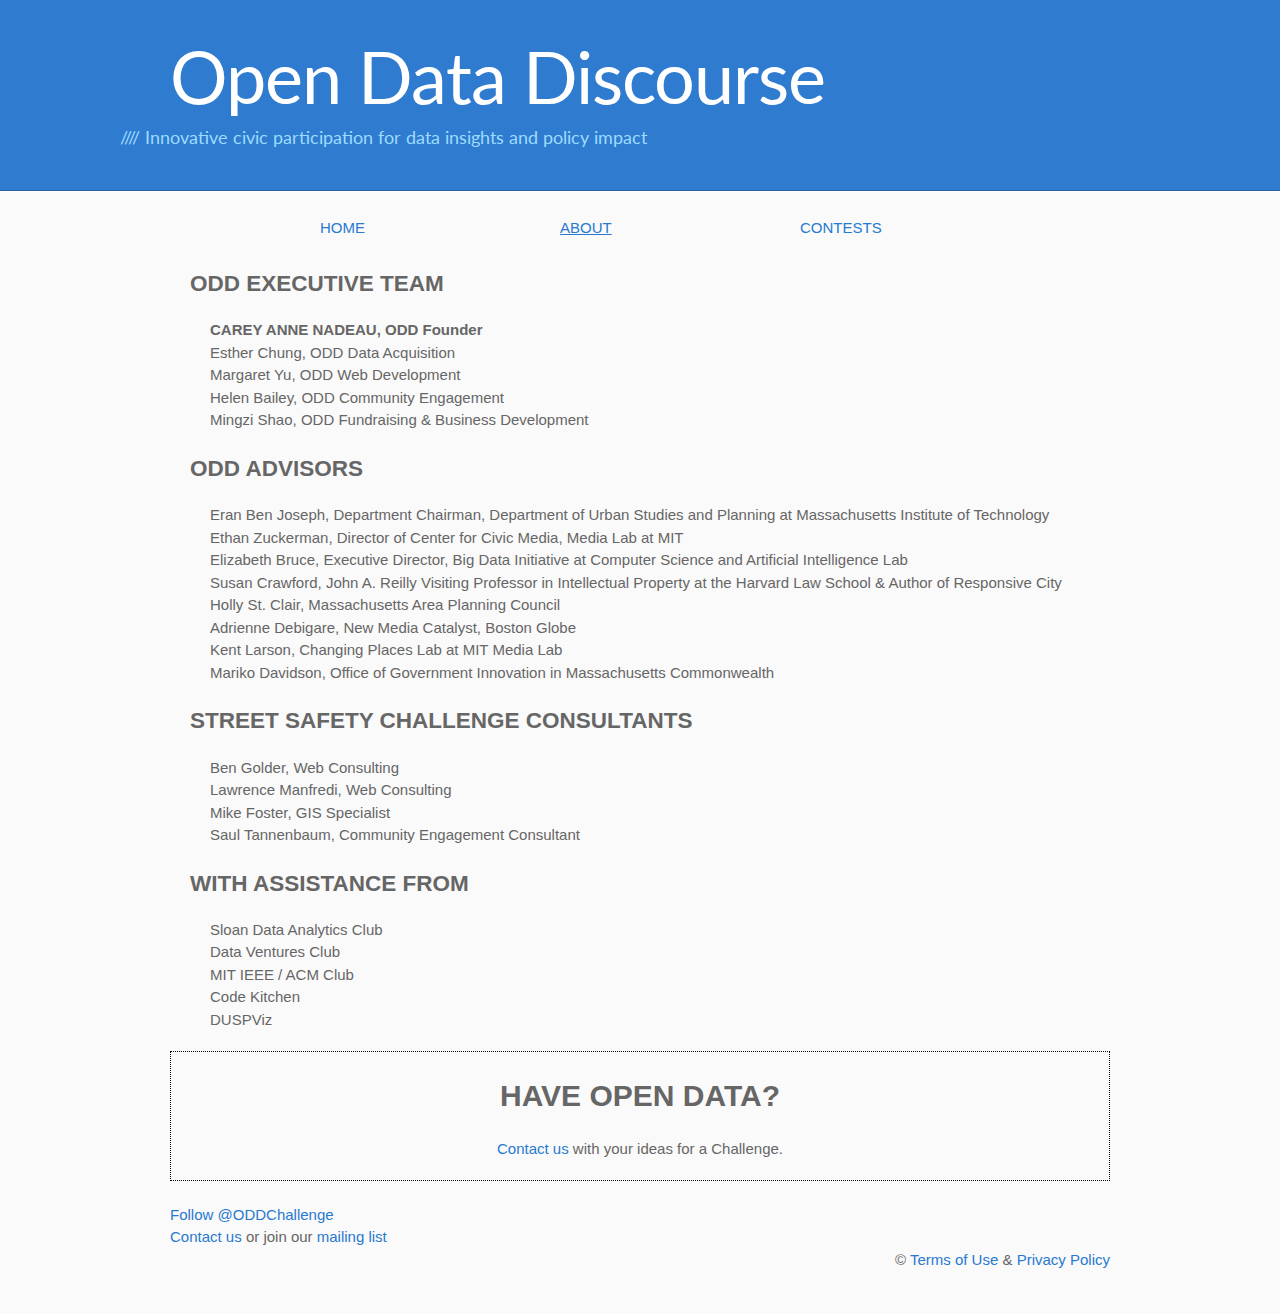
==== about/index.html @ 0bcbcd6c "Initial commit" ====
<!DOCTYPE html>
<html>
<head>
  <meta charset='utf-8'>
  <meta http-equiv="X-UA-Compatible" content="chrome=1">
  <meta name="viewport" content="width=device-width, initial-scale=1, maximum-scale=1">
  <link href='http://fonts.googleapis.com/css?family=Lato&subset=latin,latin-ext' rel='stylesheet' type='text/css'>
  <link rel="stylesheet" type="text/css" href="../stylesheets/stylesheet.css" media="screen">
  <link rel="stylesheet" type="text/css" href="../stylesheets/pygment_trac.css" media="screen">
  <link rel="stylesheet" type="text/css" href="../stylesheets/print.css" media="print">

  <title>About</title>
</head>

<body>
  <header>
    <div class="inner">
      <h1>Open Data Discourse</h1>
      <h4>Innovative civic participation for data insights and policy impact</h4>
    </div>
  </header>

  <div id="content-wrapper">
    <ul class="menu">
      <li><a class="list" href="/">HOME</a></li>
      <li><a class="list" href="/about"><u>ABOUT</u></a></li>
      <li><a class="list" href="/contests">CONTESTS</a></li>
    </ul>

    <div class="inner clearfix">
      <div id="content">
        <ul id="odd-teams">
          <li><h2>ODD EXECUTIVE TEAM</h2></li>
          <ul class="odd-people">
            <li><strong>CAREY ANNE NADEAU, ODD Founder</strong></li>
            <li>Esther Chung, ODD Data Acquisition</li>
            <li>Margaret Yu, ODD Web Development</li>
            <li>Helen Bailey, ODD Community Engagement</li>
            <li>Mingzi Shao, ODD Fundraising &amp; Business Development </li>
          </ul>
          <li><h2>ODD ADVISORS</h2></li>
          <ul class="odd-people">
            <li>Eran Ben Joseph, Department Chairman, Department of Urban Studies and Planning at Massachusetts Institute of Technology</li>
            <li>Ethan Zuckerman, Director of Center for Civic Media, Media Lab at MIT</li>
            <li>Elizabeth Bruce, Executive Director, Big Data Initiative at Computer Science and Artificial Intelligence Lab</li>
            <li>Susan Crawford, John A. Reilly Visiting Professor in Intellectual Property at the Harvard Law School &amp; Author of Responsive City</li>
            <li>Holly St. Clair, Massachusetts Area Planning Council</li>
            <li>Adrienne Debigare, New Media Catalyst, Boston Globe</li>
            <li>Kent Larson, Changing Places Lab at MIT Media Lab</li>
            <li>Mariko Davidson, Office of Government Innovation in Massachusetts Commonwealth</li>
          </ul>
          <li><h2>STREET SAFETY CHALLENGE CONSULTANTS</h2></li>
          <ul class="odd-people">
            <li>Ben Golder, Web Consulting</li>
            <li>Lawrence Manfredi, Web Consulting</li>
            <li>Mike Foster, GIS Specialist</li>
            <li>Saul Tannenbaum, Community Engagement Consultant</li>
          </ul>
          <li><h2>WITH ASSISTANCE FROM</h2></li>
          <ul class="odd-people">
            <li>Sloan Data Analytics Club</li>
            <li>Data Ventures Club</li>
            <li>MIT IEEE / ACM Club</li>
            <li>Code Kitchen</li>
            <li>DUSPViz</li>
          </ul>   
        </ul>  
      </div>

      <div id="open-data-challenge-request">
        <h1>HAVE OPEN DATA?</h1>
        <p><a href="mailto:ODDChallenge@gmail.com">Contact us</a> with your ideas for a Challenge.</p>
      </div>
      <br>
      <div id="copyright">
        <p>
          <br><br>
          &copy; <a href="https://www.dropbox.com/s/ajmm083v8e3bpy7/Terms%20of%20Use%20for%20Web.docx?dl=0" target="_blank">Terms of Use</a> &amp; <a href="https://www.dropbox.com/s/d467pieohel6bo8/Privacy%20Policy%20for%20Web.docx?dl=0" target="_blank">Privacy Policy</a>
          <br>
        </p>
        <div class="contact">
          <a href="https://twitter.com/ODDChallenge" class="twitter-follow-button" data-show-count="false" data-size="large">Follow @ODDChallenge</a>
          <script>
            !function(d,s,id){var js,fjs=d.getElementsByTagName(s)[0],p=/^http:/.test(d.location)?'http':'https';if(!d.getElementById(id)){js=d.createElement(s);js.id=id;js.src=p+'://platform.twitter.com/widgets.js';fjs.parentNode.insertBefore(js,fjs);}}(document, 'script', 'twitter-wjs');
          </script>
          <br>
          <div class="contact">
            <a href="mailto:ODDChallenge@gmail.com">Contact us</a> or join our <a href="https://docs.google.com/forms/d/1V1Uqjd8NAAKHpYsZO65zw0LnUMFNnmmj7tSI1aFvgcM/viewform" target="_blank">mailing list</a>
          </div>
        </div>
      </div>
    </div>
  </div>
</body>
</html>
---- stylesheets/stylesheet.css ----
/* A bit of custom CSS. I did not create a new stylesheet as it would have to be included in multiple index.html files, and I am not so keen on writing non-DRY code */

.howitworks li {
  list-style-type: none
}

#odd-teams {
  list-style-type: none
}

.odd-people {
  list-style-type: none
}

.contest-summary {
  border: 1px solid black;
  padding-left: 10px;
  margin-bottom: 20px;
}

#open-data-challenge-request {
  border: 1px dotted black;
  text-align: center;
}

.challenge-description {
  float: left;
}

.fear-of-data {
  float: right;
  font-size: 12px;
  padding-right: 10px;
}

ul.menu {
  margin-left: 300px;
}

.for-prize {
  font-size: 12px;
  margin-top: 12px;
  margin-bottom: -15px;
}

/* Lots of code to make two pretty buttons */
.submit-button {
  -moz-box-shadow:inset 0px 1px 0px 0px #cf866c;
  -webkit-box-shadow:inset 0px 1px 0px 0px #cf866c;
  box-shadow:inset 0px 1px 0px 0px #cf866c;
  background:-webkit-gradient(linear, left top, left bottom, color-stop(0.05, #d0451b), color-stop(1, #bc3315));
  background:-moz-linear-gradient(top, #d0451b 5%, #bc3315 100%);
  background:-webkit-linear-gradient(top, #d0451b 5%, #bc3315 100%);
  background:-o-linear-gradient(top, #d0451b 5%, #bc3315 100%);
  background:-ms-linear-gradient(top, #d0451b 5%, #bc3315 100%);
  background:linear-gradient(to bottom, #d0451b 5%, #bc3315 100%);
  filter:progid:DXImageTransform.Microsoft.gradient(startColorstr='#d0451b', endColorstr='#bc3315',GradientType=0);
  background-color:#d0451b;
  -moz-border-radius:3px;
  -webkit-border-radius:3px;
  border-radius:3px;
  border:1px solid #942911;
  display:inline-block;
  cursor:pointer;
  color:#ffffff;
  font-family:arial;
  font-size:13px;
  padding:6px 24px;
  text-decoration:none;
  text-shadow:0px 1px 0px #854629;
}
.submit-button:hover {
  background:-webkit-gradient(linear, left top, left bottom, color-stop(0.05, #bc3315), color-stop(1, #d0451b));
  background:-moz-linear-gradient(top, #bc3315 5%, #d0451b 100%);
  background:-webkit-linear-gradient(top, #bc3315 5%, #d0451b 100%);
  background:-o-linear-gradient(top, #bc3315 5%, #d0451b 100%);
  background:-ms-linear-gradient(top, #bc3315 5%, #d0451b 100%);
  background:linear-gradient(to bottom, #bc3315 5%, #d0451b 100%);
  filter:progid:DXImageTransform.Microsoft.gradient(startColorstr='#bc3315', endColorstr='#d0451b',GradientType=0);
  background-color:#bc3315;
}
.submit-button:active {
  position:relative;
  top:1px;
}
.submit-button a {
  color:#fff;
}
.submit-button:hover a {
  color: #000;
}

.get-data-button {
  -moz-box-shadow:inset 0px 1px 0px 0px #3dc21b;
  -webkit-box-shadow:inset 0px 1px 0px 0px #3dc21b;
  box-shadow:inset 0px 1px 0px 0px #3dc21b;
  background:-webkit-gradient(linear, left top, left bottom, color-stop(0.05, #44c767), color-stop(1, #5cbf2a));
  background:-moz-linear-gradient(top, #44c767 5%, #5cbf2a 100%);
  background:-webkit-linear-gradient(top, #44c767 5%, #5cbf2a 100%);
  background:-o-linear-gradient(top, #44c767 5%, #5cbf2a 100%);
  background:-ms-linear-gradient(top, #44c767 5%, #5cbf2a 100%);
  background:linear-gradient(to bottom, #44c767 5%, #5cbf2a 100%);
  filter:progid:DXImageTransform.Microsoft.gradient(startColorstr='#44c767', endColorstr='#5cbf2a',GradientType=0);
  background-color:#44c767;
  -moz-border-radius:3px;
  -webkit-border-radius:3px;
  border-radius:3px;
  border:1px solid #18ab29;
  display:inline-block;
  cursor:pointer;
  color:#ffffff;
  font-family:arial;
  font-size:13px;
  padding:6px 24px;
  text-decoration:none;
  text-shadow:0px 1px 0px #2f6627;
}
.get-data-button:hover {
  background:-webkit-gradient(linear, left top, left bottom, color-stop(0.05, #5cbf2a), color-stop(1, #44c767));
  background:-moz-linear-gradient(top, #5cbf2a 5%, #44c767 100%);
  background:-webkit-linear-gradient(top, #5cbf2a 5%, #44c767 100%);
  background:-o-linear-gradient(top, #5cbf2a 5%, #44c767 100%);
  background:-ms-linear-gradient(top, #5cbf2a 5%, #44c767 100%);
  background:linear-gradient(to bottom, #5cbf2a 5%, #44c767 100%);
  filter:progid:DXImageTransform.Microsoft.gradient(startColorstr='#5cbf2a', endColorstr='#44c767',GradientType=0);
  background-color:#5cbf2a;
}
.get-data-button:active {
  position:relative;
  top:1px;
}
.get-data-button a {
  color:#fff;
}
.get-data-button:hover a {
  color: #000;
}

#copyright .contact {
  float: left;
  display: inline-block;
  position: relative;
}
#copyright p {
  float: right;
  display: inline-block;
  position: relative;
}

/*! normalize.css v3.0.2 | MIT License | git.io/normalize */

/**
 * 1. Set default font family to sans-serif.
 * 2. Prevent iOS text size adjust after orientation change, without disabling
 *    user zoom.
 */

html {
  font-family: sans-serif; /* 1 */
  -ms-text-size-adjust: 100%; /* 2 */
  -webkit-text-size-adjust: 100%; /* 2 */
}

/**
 * Remove default margin.
 */

body {
  margin: 0;
}

/* HTML5 display definitions
   ========================================================================== */

/**
 * Correct `block` display not defined for any HTML5 element in IE 8/9.
 * Correct `block` display not defined for `details` or `summary` in IE 10/11
 * and Firefox.
 * Correct `block` display not defined for `main` in IE 11.
 */

article,
aside,
details,
figcaption,
figure,
footer,
header,
hgroup,
main,
menu,
nav,
section,
summary {
  display: block;
}

/**
 * 1. Correct `inline-block` display not defined in IE 8/9.
 * 2. Normalize vertical alignment of `progress` in Chrome, Firefox, and Opera.
 */

audio,
canvas,
progress,
video {
  display: inline-block; /* 1 */
  vertical-align: baseline; /* 2 */
}

/**
 * Prevent modern browsers from displaying `audio` without controls.
 * Remove excess height in iOS 5 devices.
 */

audio:not([controls]) {
  display: none;
  height: 0;
}

/**
 * Address `[hidden]` styling not present in IE 8/9/10.
 * Hide the `template` element in IE 8/9/11, Safari, and Firefox < 22.
 */

[hidden],
template {
  display: none;
}

/* Links
   ========================================================================== */

/**
 * Remove the gray background color from active links in IE 10.
 */

a {
  background-color: transparent;
}

/**
 * Improve readability when focused and also mouse hovered in all browsers.
 */

a:active,
a:hover {
  outline: 0;
}

/* Text-level semantics
   ========================================================================== */

/**
 * Address styling not present in IE 8/9/10/11, Safari, and Chrome.
 */

abbr[title] {
  border-bottom: 1px dotted;
}

/**
 * Address style set to `bolder` in Firefox 4+, Safari, and Chrome.
 */

b,
strong {
  font-weight: bold;
}

/**
 * Address styling not present in Safari and Chrome.
 */

dfn {
  font-style: italic;
}

/**
 * Address variable `h1` font-size and margin within `section` and `article`
 * contexts in Firefox 4+, Safari, and Chrome.
 */

h1 {
  font-size: 2em;
  margin: 0.67em 0;
}

/**
 * Address styling not present in IE 8/9.
 */

mark {
  background: #ff0;
  color: #000;
}

/**
 * Address inconsistent and variable font size in all browsers.
 */

small {
  font-size: 80%;
}

/**
 * Prevent `sub` and `sup` affecting `line-height` in all browsers.
 */

sub,
sup {
  font-size: 75%;
  line-height: 0;
  position: relative;
  vertical-align: baseline;
}

sup {
  top: -0.5em;
}

sub {
  bottom: -0.25em;
}

/* Embedded content
   ========================================================================== */

/**
 * Remove border when inside `a` element in IE 8/9/10.
 */

img {
  border: 0;
}

/**
 * Correct overflow not hidden in IE 9/10/11.
 */

svg:not(:root) {
  overflow: hidden;
}

/* Grouping content
   ========================================================================== */

/**
 * Address margin not present in IE 8/9 and Safari.
 */

figure {
  margin: 1em 40px;
}

/**
 * Address differences between Firefox and other browsers.
 */

hr {
  -moz-box-sizing: content-box;
  box-sizing: content-box;
  height: 0;
}

/**
 * Contain overflow in all browsers.
 */

pre {
  overflow: auto;
}

/**
 * Address odd `em`-unit font size rendering in all browsers.
 */

code,
kbd,
pre,
samp {
  font-family: monospace, monospace;
  font-size: 1em;
}

/* Forms
   ========================================================================== */

/**
 * Known limitation: by default, Chrome and Safari on OS X allow very limited
 * styling of `select`, unless a `border` property is set.
 */

/**
 * 1. Correct color not being inherited.
 *    Known issue: affects color of disabled elements.
 * 2. Correct font properties not being inherited.
 * 3. Address margins set differently in Firefox 4+, Safari, and Chrome.
 */

button,
input,
optgroup,
select,
textarea {
  color: inherit; /* 1 */
  font: inherit; /* 2 */
  margin: 0; /* 3 */
}

/**
 * Address `overflow` set to `hidden` in IE 8/9/10/11.
 */

button {
  overflow: visible;
}

/**
 * Address inconsistent `text-transform` inheritance for `button` and `select`.
 * All other form control elements do not inherit `text-transform` values.
 * Correct `button` style inheritance in Firefox, IE 8/9/10/11, and Opera.
 * Correct `select` style inheritance in Firefox.
 */

button,
select {
  text-transform: none;
}

/**
 * 1. Avoid the WebKit bug in Android 4.0.* where (2) destroys native `audio`
 *    and `video` controls.
 * 2. Correct inability to style clickable `input` types in iOS.
 * 3. Improve usability and consistency of cursor style between image-type
 *    `input` and others.
 */

button,
html input[type="button"], /* 1 */
input[type="reset"],
input[type="submit"] {
  -webkit-appearance: button; /* 2 */
  cursor: pointer; /* 3 */
}

/**
 * Re-set default cursor for disabled elements.
 */

button[disabled],
html input[disabled] {
  cursor: default;
}

/**
 * Remove inner padding and border in Firefox 4+.
 */

button::-moz-focus-inner,
input::-moz-focus-inner {
  border: 0;
  padding: 0;
}

/**
 * Address Firefox 4+ setting `line-height` on `input` using `!important` in
 * the UA stylesheet.
 */

input {
  line-height: normal;
}

/**
 * It's recommended that you don't attempt to style these elements.
 * Firefox's implementation doesn't respect box-sizing, padding, or width.
 *
 * 1. Address box sizing set to `content-box` in IE 8/9/10.
 * 2. Remove excess padding in IE 8/9/10.
 */

input[type="checkbox"],
input[type="radio"] {
  box-sizing: border-box; /* 1 */
  padding: 0; /* 2 */
}

/**
 * Fix the cursor style for Chrome's increment/decrement buttons. For certain
 * `font-size` values of the `input`, it causes the cursor style of the
 * decrement button to change from `default` to `text`.
 */

input[type="number"]::-webkit-inner-spin-button,
input[type="number"]::-webkit-outer-spin-button {
  height: auto;
}

/**
 * 1. Address `appearance` set to `searchfield` in Safari and Chrome.
 * 2. Address `box-sizing` set to `border-box` in Safari and Chrome
 *    (include `-moz` to future-proof).
 */

input[type="search"] {
  -webkit-appearance: textfield; /* 1 */
  -moz-box-sizing: content-box;
  -webkit-box-sizing: content-box; /* 2 */
  box-sizing: content-box;
}

/**
 * Remove inner padding and search cancel button in Safari and Chrome on OS X.
 * Safari (but not Chrome) clips the cancel button when the search input has
 * padding (and `textfield` appearance).
 */

input[type="search"]::-webkit-search-cancel-button,
input[type="search"]::-webkit-search-decoration {
  -webkit-appearance: none;
}

/**
 * Define consistent border, margin, and padding.
 */

fieldset {
  border: 1px solid #c0c0c0;
  margin: 0 2px;
  padding: 0.35em 0.625em 0.75em;
}

/**
 * 1. Correct `color` not being inherited in IE 8/9/10/11.
 * 2. Remove padding so people aren't caught out if they zero out fieldsets.
 */

legend {
  border: 0; /* 1 */
  padding: 0; /* 2 */
}

/**
 * Remove default vertical scrollbar in IE 8/9/10/11.
 */

textarea {
  overflow: auto;
}

/**
 * Don't inherit the `font-weight` (applied by a rule above).
 * NOTE: the default cannot safely be changed in Chrome and Safari on OS X.
 */

optgroup {
  font-weight: bold;
}

/* Tables
   ========================================================================== */

/**
 * Remove most spacing between table cells.
 */

table {
  border-collapse: collapse;
  border-spacing: 0;
}

td,
th {
  padding: 0;
}

/* LAYOUT STYLES */
body {
  font-size: 15px;
  line-height: 1.5;
  background: #fafafa url(../images/body-bg.jpg) 0 0 repeat;
  font-family: 'Merriweather Sans', sans-serif;
  font-weight: 400;
  color: #666;
}

p {
  margin-top: 0;
}

a {
  color: #2879d0;
}
a:hover {
  color: #2268b2;
}

header {
  padding-top: 40px;
  padding-bottom: 40px;
  font-family: 'Lato', sans-serif;
  background: #2e7bcf url(../images/header-bg.jpg) 0 0 repeat-x;
  border-bottom: solid 1px #275da1;
}

header h1 {
  letter-spacing: -1px;
  font-size: 72px;
  font-weight: normal;
  color: #fff;
  line-height: 1;
  margin-top: 0;
  margin-bottom: 0.2em;
  width: 800px;
}

header h4 {
  font-size: 18px;
  color: #9ddcff;
  font-weight: normal;
  line-height: 1.3;
  width: 800px;
  letter-spacing: 0;
  margin-top: 0;
  margin-bottom: 0;
}

.inner {
  position: relative;
  width: 940px;
  margin: 0 auto;
}

#content-wrapper {
  border-top: solid 1px #fff;
  padding-top: 10px;
}

#main-content {
  width: 690px;
  float: left;
}

#main-content img {
  max-width: 100%;
}

a.button {
  width: 134px;
  height: 58px;
  line-height: 1.2;
  font-size: 23px;
  color: #fff;
  padding-left: 68px;
  padding-top: 22px;
  font-family: 'Architects Daughter', 'Helvetica Neue', Helvetica, Arial, serif;
}
a.button small {
  display: block;
  font-size: 11px;
}

code, pre {
  font-family: Monaco, "Bitstream Vera Sans Mono", "Lucida Console", Terminal, monospace;
  color: #222;
  margin-bottom: 30px;
  font-size: 13px;
}

code {
  background-color: #f2f8fc;
  border: solid 1px #dbe7f3;
  padding: 0 3px;
}

pre {
  padding: 20px;
  background: #fff;
  text-shadow: none;
  overflow: auto;
  border: solid 1px #f2f2f2;
}
pre code {
  color: #2879d0;
  background-color: #fff;
  border: none;
  padding: 0;
}

ul, ol, dl {
  margin-bottom: 20px;
}


/* COMMON STYLES */

hr {
  height: 0;
  margin-top: 1em;
  margin-bottom: 1em;
  border: 0;
  border-top: solid 1px #ddd;
}

table {
  width: 100%;
  border: 1px solid #ebebeb;
}

th {
  font-weight: 500;
}

td {
  border: 1px solid #ebebeb;
  text-align: center;
  font-weight: 300;
}

form {
  background: #f2f2f2;
  padding: 20px;

}


/* GENERAL ELEMENT TYPE STYLES */

#main-content h1 {
  font-family: 'Architects Daughter', 'Helvetica Neue', Helvetica, Arial, serif;
  font-size: 2.8em;
  font-weight: normal;
  letter-spacing: -1px;
  margin-top: 0;
  margin-bottom: 0;
  color: #474747;
  text-indent: 6px;
}

#main-content h1:before {
  content: "/";
  color: #9ddcff;
  padding-right: 0.3em;
  margin-left: -0.9em;
}

#main-content h2 {
  font-family: 'Architects Daughter', 'Helvetica Neue', Helvetica, Arial, serif;
  font-size: 22px;
  font-weight: bold;
  margin-bottom: 8px;
  color: #474747;
  text-indent: 4px;
}
#main-content h2:before {
  content: "//";
  color: #9ddcff;
  padding-right: 0.3em;
  margin-left: -1.5em;
}

#main-content h3 {
  font-family: 'Architects Daughter', 'Helvetica Neue', Helvetica, Arial, serif;
  font-size: 18px;
  font-weight: bold;
  margin-top: 24px;
  margin-bottom: 8px;
  color: #474747;
  text-indent: 3px;
}

#main-content h3:before {
  content: "///";
  color: #9ddcff;
  padding-right: 0.3em;
  margin-left: -2em;
}

#main-content h4 {
  font-family: 'Architects Daughter', 'Helvetica Neue', Helvetica, Arial, serif;
  font-size: 15px;
  font-weight: bold;
  margin-bottom: 8px;
  color: #474747;
  text-indent: 3px;
}

h4:before {
  content: "////";
  color: #9ddcff;
  padding-right: 0.3em;
  margin-left: -2.8em;
}

#main-content h5 {
  font-family: 'Architects Daughter', 'Helvetica Neue', Helvetica, Arial, serif;
  font-size: 14px;
  margin-bottom: 8px;
  color: #474747;
  text-indent: 3px;
}
h5:before {
  content: "/////";
  color: #9ddcff;
  padding-right: 0.3em;
  margin-left: -3.2em;
}

#main-content h6 {
  font-family: 'Architects Daughter', 'Helvetica Neue', Helvetica, Arial, serif;
  font-size: .8em;
  margin-bottom: 8px;
  color: #474747;
  text-indent: 3px;
}
h6:before {
  content: "//////";
  color: #9ddcff;
  padding-right: 0.3em;
  margin-left: -3.7em;
}

ul.menu {
  list-style-type: none;
  padding-bottom: 30px;
}

ul.menu li {
  float: left;
}

a.list {
  display: block;
  width: 240px;
}

p {
  margin-bottom: 20px;
}

a {
  text-decoration: none;
}

p a {
  font-weight: 400;
}

blockquote {
  font-size: 1.6em;
  border-left: 10px solid #e9e9e9;
  margin-bottom: 20px;
  padding: 0 0 0 30px;
}

ul {
  list-style: disc inside;
  padding-left: 20px;
}

ol {
  list-style: decimal inside;
  padding-left: 3px;
}

dl dd {
  font-style: italic;
  font-weight: 100;
}

footer {
  background: transparent url('../images/hr.png') 0 0 no-repeat;
  margin-top: 40px;
  padding-top: 20px;
  padding-bottom: 30px;
  font-size: 13px;
  color: #aaa;
}

footer a {
  color: #666;
}
footer a:hover {
  color: #444;
}

/* MISC */
.clearfix:after {
  clear: both;
  content: '.';
  display: block;
  visibility: hidden;
  height: 0;
}

.clearfix {display: inline-block;}
* html .clearfix {height: 1%;}
.clearfix {display: block;}

/* #Media Queries
================================================== */

/* Smaller than standard 960 (devices and browsers) */
@media only screen and (max-width: 959px) {}

/* Tablet Portrait size to standard 960 (devices and browsers) */
@media only screen and (min-width: 768px) and (max-width: 959px) {
  .inner {
    width: 740px;
  }
  header h1, header h2 {
    width: 340px;
  }
  header h1 {
    font-size: 60px;
  }
  header h2 {
    font-size: 30px;
  }
  #main-content {
    width: 490px;
  }
  #main-content h1:before,
  #main-content h2:before,
  #main-content h3:before,
  #main-content h4:before,
  #main-content h5:before,
  #main-content h6:before {
    content: none;
    padding-right: 0;
    margin-left: 0;
  }
}

/* All Mobile Sizes (devices and browser) */
@media only screen and (max-width: 767px) {
  .inner {
    width: 93%;
  }
  header {
    padding: 20px 0;
  }
  header .inner {
    position: relative;
  }
  header h1, header h2 {
    width: 100%;
  }
  header h1 {
    font-size: 48px;
  }
  header h2 {
    font-size: 24px;
  }
  header a.button {
    background-image: none;
    width: auto;
    height: auto;
    display: inline-block;
    margin-top: 15px;
    padding: 5px 10px;
    position: relative;
    text-align: center;
    font-size: 13px;
    line-height: 1;
    background-color: #9ddcff;
    color: #2879d0;
    -moz-border-radius: 5px;
    -webkit-border-radius: 5px;
    border-radius: 5px;
  }
  header a.button small {
    font-size: 13px;
    display: inline;
  }
  #main-content,
  aside#sidebar {
    float: none;
    width: 100% ! important;
  }
  aside#sidebar {
    background-image: none;
    margin-top: 20px;
    border-top: solid 1px #ddd;
    padding: 20px 0;
    min-height: 0;
  }
  aside#sidebar a.button {
    display: none;
  }
  #main-content h1:before,
  #main-content h2:before,
  #main-content h3:before,
  #main-content h4:before,
  #main-content h5:before,
  #main-content h6:before {
    content: none;
    padding-right: 0;
    margin-left: 0;
  }
}

/* Mobile Landscape Size to Tablet Portrait (devices and browsers) */
@media only screen and (min-width: 480px) and (max-width: 767px) {}

/* Mobile Portrait Size to Mobile Landscape Size (devices and browsers) */
@media only screen and (max-width: 479px) {}
---- stylesheets/pygment_trac.css ----
.highlight  { background: #ffffff; }
.highlight .c { color: #999988; font-style: italic } /* Comment */
.highlight .err { color: #a61717; background-color: #e3d2d2 } /* Error */
.highlight .k { font-weight: bold } /* Keyword */
.highlight .o { font-weight: bold } /* Operator */
.highlight .cm { color: #999988; font-style: italic } /* Comment.Multiline */
.highlight .cp { color: #999999; font-weight: bold } /* Comment.Preproc */
.highlight .c1 { color: #999988; font-style: italic } /* Comment.Single */
.highlight .cs { color: #999999; font-weight: bold; font-style: italic } /* Comment.Special */
.highlight .gd { color: #000000; background-color: #ffdddd } /* Generic.Deleted */
.highlight .gd .x { color: #000000; background-color: #ffaaaa } /* Generic.Deleted.Specific */
.highlight .ge { font-style: italic } /* Generic.Emph */
.highlight .gr { color: #aa0000 } /* Generic.Error */
.highlight .gh { color: #999999 } /* Generic.Heading */
.highlight .gi { color: #000000; background-color: #ddffdd } /* Generic.Inserted */
.highlight .gi .x { color: #000000; background-color: #aaffaa } /* Generic.Inserted.Specific */
.highlight .go { color: #888888 } /* Generic.Output */
.highlight .gp { color: #555555 } /* Generic.Prompt */
.highlight .gs { font-weight: bold } /* Generic.Strong */
.highlight .gu { color: #800080; font-weight: bold; } /* Generic.Subheading */
.highlight .gt { color: #aa0000 } /* Generic.Traceback */
.highlight .kc { font-weight: bold } /* Keyword.Constant */
.highlight .kd { font-weight: bold } /* Keyword.Declaration */
.highlight .kn { font-weight: bold } /* Keyword.Namespace */
.highlight .kp { font-weight: bold } /* Keyword.Pseudo */
.highlight .kr { font-weight: bold } /* Keyword.Reserved */
.highlight .kt { color: #445588; font-weight: bold } /* Keyword.Type */
.highlight .m { color: #009999 } /* Literal.Number */
.highlight .s { color: #d14 } /* Literal.String */
.highlight .na { color: #008080 } /* Name.Attribute */
.highlight .nb { color: #0086B3 } /* Name.Builtin */
.highlight .nc { color: #445588; font-weight: bold } /* Name.Class */
.highlight .no { color: #008080 } /* Name.Constant */
.highlight .ni { color: #800080 } /* Name.Entity */
.highlight .ne { color: #990000; font-weight: bold } /* Name.Exception */
.highlight .nf { color: #990000; font-weight: bold } /* Name.Function */
.highlight .nn { color: #555555 } /* Name.Namespace */
.highlight .nt { color: #000080 } /* Name.Tag */
.highlight .nv { color: #008080 } /* Name.Variable */
.highlight .ow { font-weight: bold } /* Operator.Word */
.highlight .w { color: #bbbbbb } /* Text.Whitespace */
.highlight .mf { color: #009999 } /* Literal.Number.Float */
.highlight .mh { color: #009999 } /* Literal.Number.Hex */
.highlight .mi { color: #009999 } /* Literal.Number.Integer */
.highlight .mo { color: #009999 } /* Literal.Number.Oct */
.highlight .sb { color: #d14 } /* Literal.String.Backtick */
.highlight .sc { color: #d14 } /* Literal.String.Char */
.highlight .sd { color: #d14 } /* Literal.String.Doc */
.highlight .s2 { color: #d14 } /* Literal.String.Double */
.highlight .se { color: #d14 } /* Literal.String.Escape */
.highlight .sh { color: #d14 } /* Literal.String.Heredoc */
.highlight .si { color: #d14 } /* Literal.String.Interpol */
.highlight .sx { color: #d14 } /* Literal.String.Other */
.highlight .sr { color: #009926 } /* Literal.String.Regex */
.highlight .s1 { color: #d14 } /* Literal.String.Single */
.highlight .ss { color: #990073 } /* Literal.String.Symbol */
.highlight .bp { color: #999999 } /* Name.Builtin.Pseudo */
.highlight .vc { color: #008080 } /* Name.Variable.Class */
.highlight .vg { color: #008080 } /* Name.Variable.Global */
.highlight .vi { color: #008080 } /* Name.Variable.Instance */
.highlight .il { color: #009999 } /* Literal.Number.Integer.Long */

.type-csharp .highlight .k { color: #0000FF }
.type-csharp .highlight .kt { color: #0000FF }
.type-csharp .highlight .nf { color: #000000; font-weight: normal }
.type-csharp .highlight .nc { color: #2B91AF }
.type-csharp .highlight .nn { color: #000000 }
.type-csharp .highlight .s { color: #A31515 }
.type-csharp .highlight .sc { color: #A31515 }
---- stylesheets/print.css ----
html, body, div, span, applet, object, iframe,
h1, h2, h3, h4, h5, h6, p, blockquote, pre,
a, abbr, acronym, address, big, cite, code,
del, dfn, em, img, ins, kbd, q, s, samp,
small, strike, strong, sub, sup, tt, var,
b, u, i, center,
dl, dt, dd, ol, ul, li,
fieldset, form, label, legend,
table, caption, tbody, tfoot, thead, tr, th, td,
article, aside, canvas, details, embed, 
figure, figcaption, footer, header, hgroup, 
menu, nav, output, ruby, section, summary,
time, mark, audio, video {
  margin: 0;
  padding: 0;
  border: 0;
  font-size: 100%;
  font: inherit;
  vertical-align: baseline;
}
/* HTML5 display-role reset for older browsers */
article, aside, details, figcaption, figure, 
footer, header, hgroup, menu, nav, section {
  display: block;
}
body {
  line-height: 1;
}
ol, ul {
  list-style: none;
}
blockquote, q {
  quotes: none;
}
blockquote:before, blockquote:after,
q:before, q:after {
  content: '';
  content: none;
}
table {
  border-collapse: collapse;
  border-spacing: 0;
}
body {
  font-size: 13px;
  line-height: 1.5; 
  font-family: 'Helvetica Neue', Helvetica, Arial, serif;
  color: #000;
}

a {
  color: #d5000d;
  font-weight: bold;
}

header {
  padding-top: 35px;
  padding-bottom: 10px;
}

header h1 {
  font-weight: bold;
  letter-spacing: -1px;
  font-size: 48px;
  color: #303030;
  line-height: 1.2;
}

header h2 {
  letter-spacing: -1px;
  font-size: 24px;
  color: #aaa;
  font-weight: normal;
  line-height: 1.3;
}
#downloads {
  display: none;
}
#main_content {
  padding-top: 20px;
}

code, pre {
  font-family: Monaco, "Bitstream Vera Sans Mono", "Lucida Console", Terminal;
  color: #222;
  margin-bottom: 30px;
  font-size: 12px;
}

code {
  padding: 0 3px;
}

pre {
  border: solid 1px #ddd;
  padding: 20px;
  overflow: auto;
}
pre code {
  padding: 0;
}

ul, ol, dl {
  margin-bottom: 20px;
}


/* COMMON STYLES */

table {
  width: 100%;
  border: 1px solid #ebebeb;
}

th {
  font-weight: 500;
}

td {
  border: 1px solid #ebebeb;
  text-align: center; 
  font-weight: 300;
}

form {
  background: #f2f2f2;
  padding: 20px;
  
}


/* GENERAL ELEMENT TYPE STYLES */

h1 {
  font-size: 2.8em;
} 

h2 {
  font-size: 22px;
  font-weight: bold;
  color: #303030;
  margin-bottom: 8px;
} 

h3 {
  color: #d5000d;
  font-size: 18px;
  font-weight: bold;
  margin-bottom: 8px;
} 
 
h4 {
  font-size: 16px;
  color: #303030;
  font-weight: bold;
} 

h5 {
  font-size: 1em;
  color: #303030;
} 

h6 {
  font-size: .8em;
  color: #303030;
} 

p {
  font-weight: 300;
  margin-bottom: 20px;
}
 
a {
  text-decoration: none;
}

p a {
  font-weight: 400;
}

blockquote {
  font-size: 1.6em;
  border-left: 10px solid #e9e9e9;
  margin-bottom: 20px;
  padding: 0 0 0 30px;
}

ul li {
  list-style: disc inside;
  padding-left: 20px;
}

ol li {
  list-style: decimal inside;
  padding-left: 3px;
}

dl dd {
  font-style: italic;
  font-weight: 100;
}

footer {
  margin-top: 40px;
  padding-top: 20px;
  padding-bottom: 30px;
  font-size: 13px;
  color: #aaa;
}

footer a {
  color: #666;
}

/* MISC */
.clearfix:after {
  clear: both;
  content: '.';
  display: block;
  visibility: hidden;
  height: 0;
}

.clearfix {display: inline-block;}
* html .clearfix {height: 1%;}
.clearfix {display: block;}
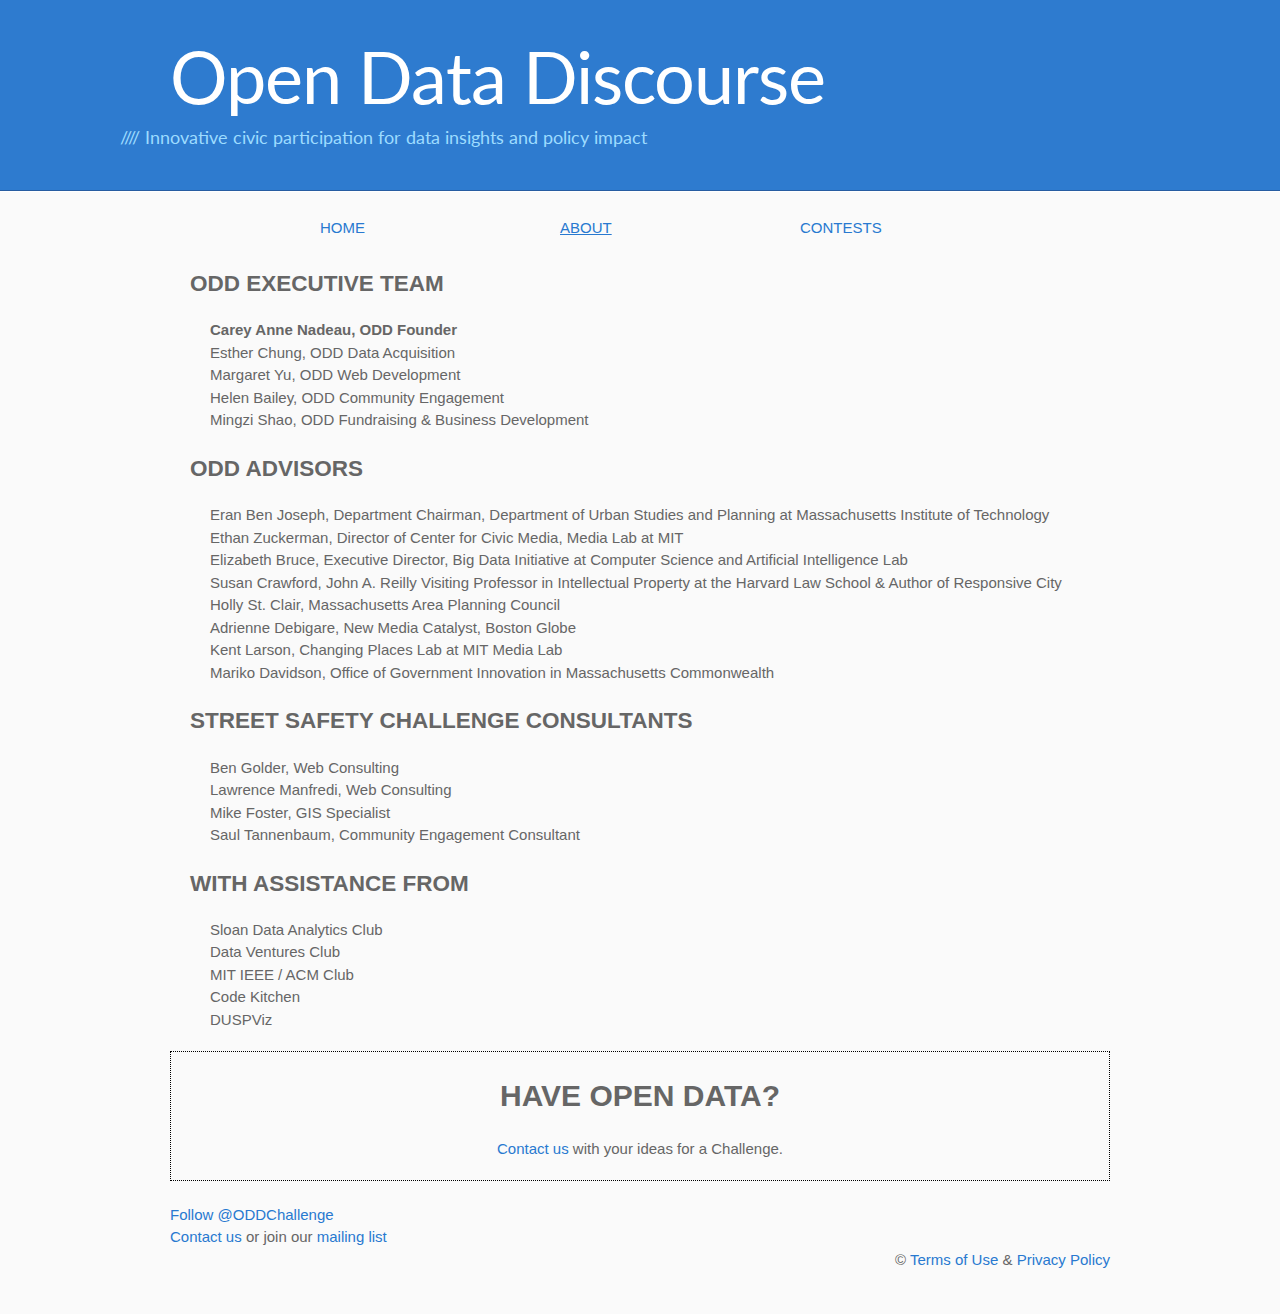
==== commit 2e405d27: "Test change" ====
--- a/about/index.html
+++ b/about/index.html
@@ -32,7 +32,7 @@
         <ul id="odd-teams">
           <li><h2>ODD EXECUTIVE TEAM</h2></li>
           <ul class="odd-people">
-            <li><strong>CAREY ANNE NADEAU, ODD Founder</strong></li>
+            <li><strong>Carey Anne Nadeau, ODD Founder</strong></li>
             <li>Esther Chung, ODD Data Acquisition</li>
             <li>Margaret Yu, ODD Web Development</li>
             <li>Helen Bailey, ODD Community Engagement</li>
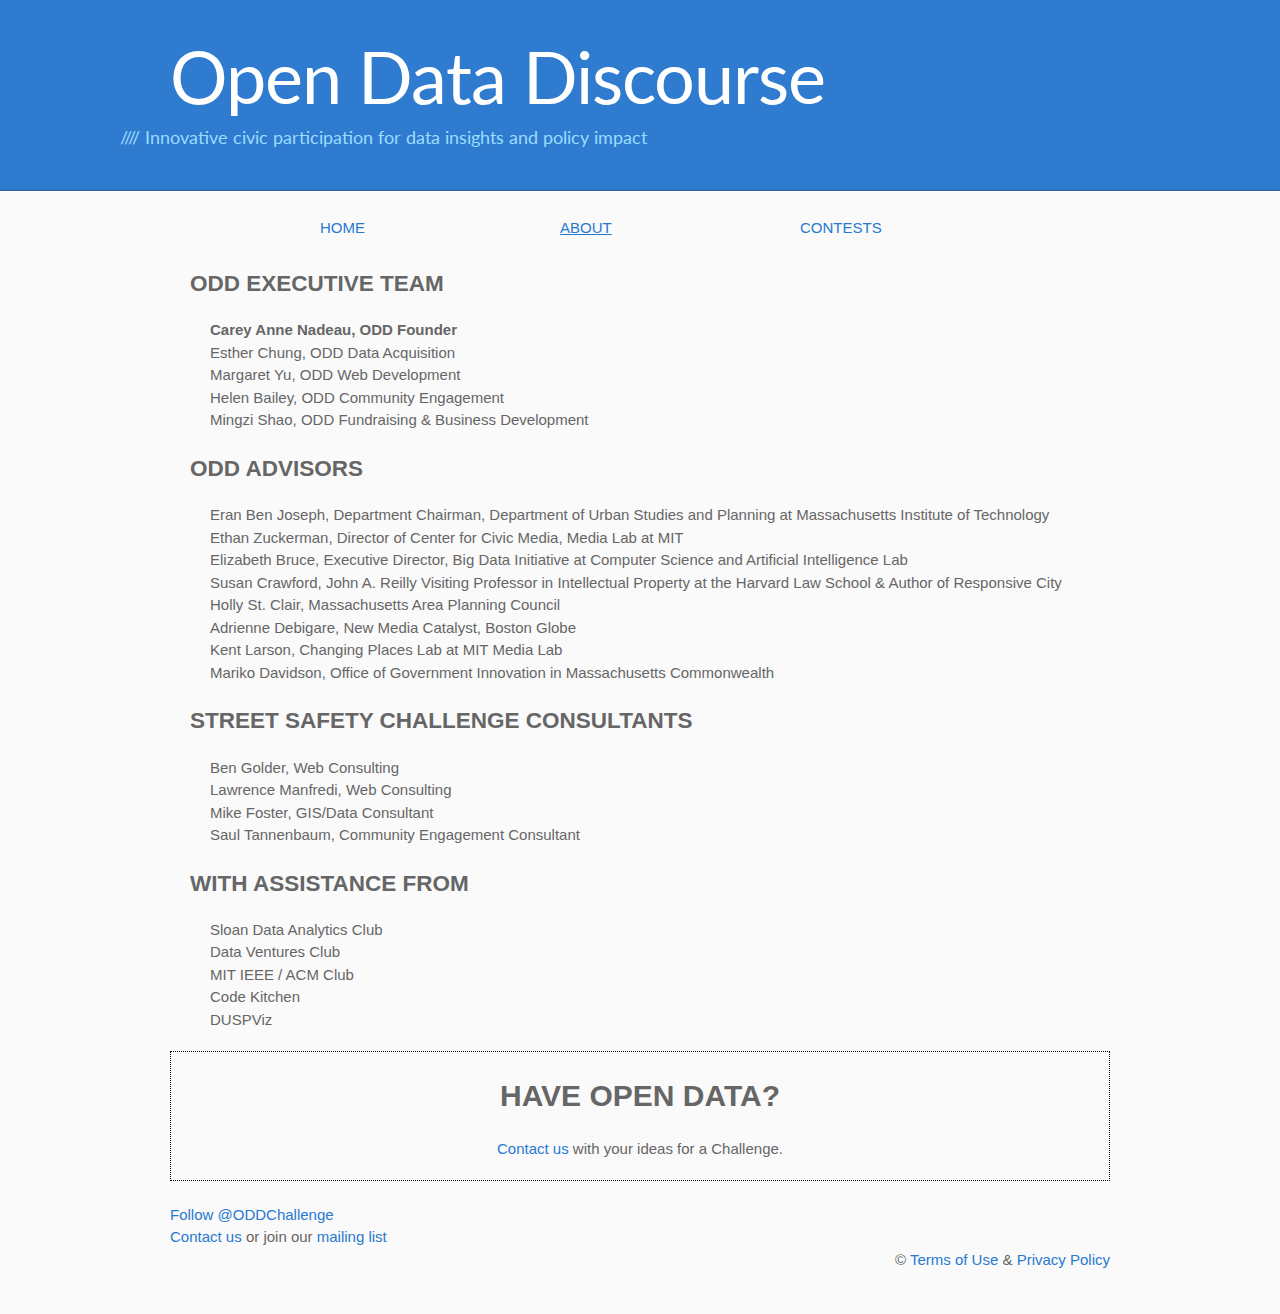
==== commit fce88e46: "Update index.html" ====
--- a/about/index.html
+++ b/about/index.html
@@ -53,7 +53,7 @@
           <ul class="odd-people">
             <li>Ben Golder, Web Consulting</li>
             <li>Lawrence Manfredi, Web Consulting</li>
-            <li>Mike Foster, GIS Specialist</li>
+            <li>Mike Foster, GIS/Data Consultant</li>
             <li>Saul Tannenbaum, Community Engagement Consultant</li>
           </ul>
           <li><h2>WITH ASSISTANCE FROM</h2></li>
@@ -92,4 +92,4 @@
     </div>
   </div>
 </body>
-</html>+</html>
--- a/stylesheets/stylesheet.css
+++ b/stylesheets/stylesheet.css
@@ -1,4 +1,8 @@
 /* A bit of custom CSS. I did not create a new stylesheet as it would have to be included in multiple index.html files, and I am not so keen on writing non-DRY code */
+
+.project-questions p {
+  margin-top: 20px;
+}
 
 .howitworks li {
   list-style-type: none
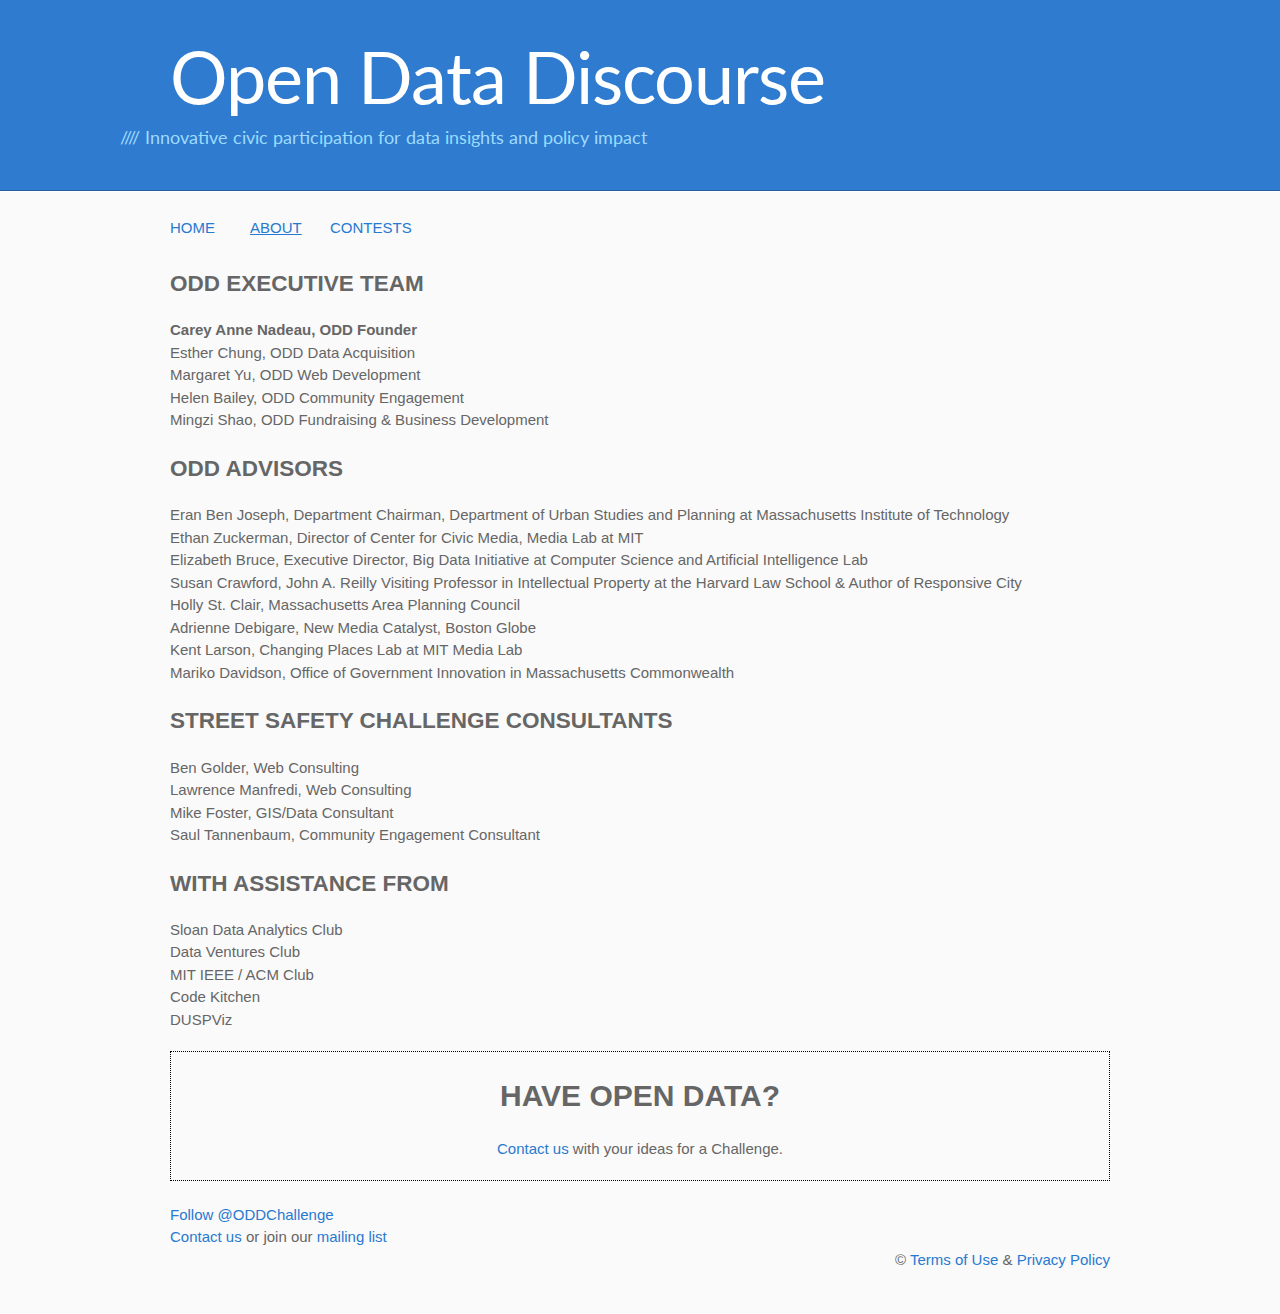
==== commit 5925a663: "Fix menu navbar and align left -Remove indentation from all <li>" ====
--- a/about/index.html
+++ b/about/index.html
@@ -21,13 +21,12 @@
   </header>
 
   <div id="content-wrapper">
-    <ul class="menu">
-      <li><a class="list" href="/">HOME</a></li>
-      <li><a class="list" href="/about"><u>ABOUT</u></a></li>
-      <li><a class="list" href="/contests">CONTESTS</a></li>
-    </ul>
-
     <div class="inner clearfix">
+      <ul class="menu">
+        <li><a class="list" href="/">HOME</a></li>
+        <li><a class="list" href="/about"><u>ABOUT</u></a></li>
+        <li><a class="list" href="/contests">CONTESTS</a></li>
+      </ul>
       <div id="content">
         <ul id="odd-teams">
           <li><h2>ODD EXECUTIVE TEAM</h2></li>
--- a/stylesheets/stylesheet.css
+++ b/stylesheets/stylesheet.css
@@ -9,6 +9,7 @@
 }
 
 #odd-teams {
+  padding-left: 0px;
   list-style-type: none
 }
 
@@ -35,10 +36,6 @@
   float: right;
   font-size: 12px;
   padding-right: 10px;
-}
-
-ul.menu {
-  margin-left: 300px;
 }
 
 .for-prize {
@@ -836,7 +833,7 @@
 
 a.list {
   display: block;
-  width: 240px;
+  width: 80px;
 }
 
 p {
@@ -860,7 +857,7 @@
 
 ul {
   list-style: disc inside;
-  padding-left: 20px;
+  padding-left: 0px;
 }
 
 ol {
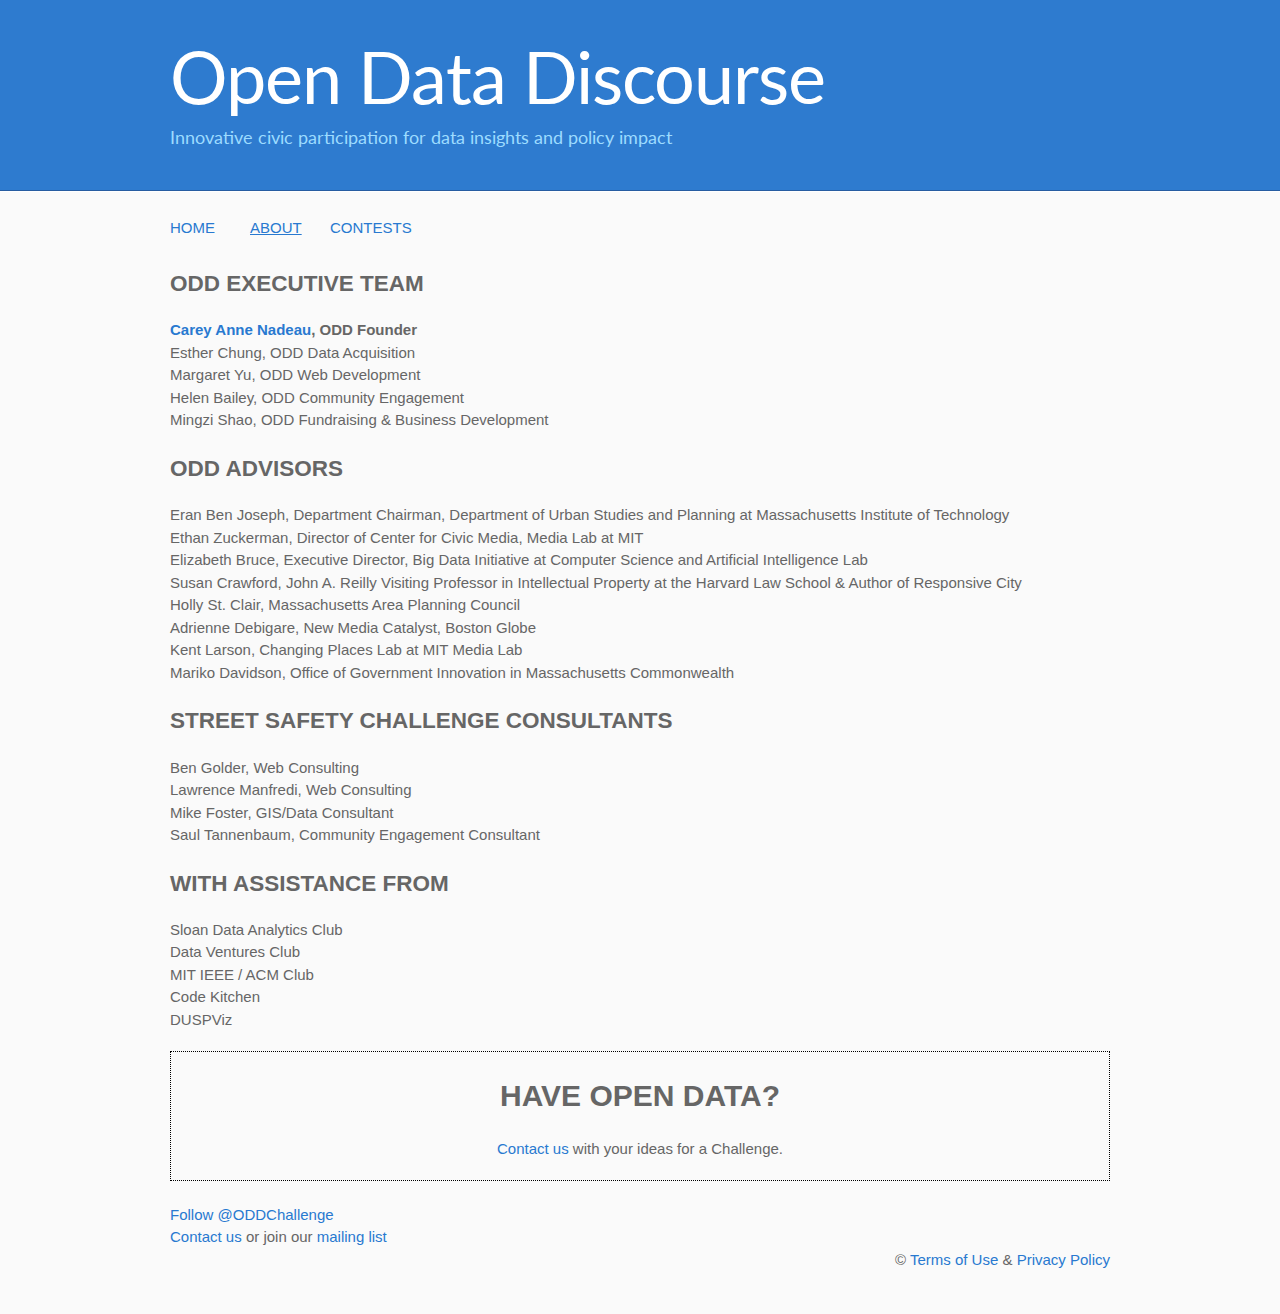
==== commit 218943e7: "Update index.html" ====
--- a/about/index.html
+++ b/about/index.html
@@ -31,7 +31,7 @@
         <ul id="odd-teams">
           <li><h2>ODD EXECUTIVE TEAM</h2></li>
           <ul class="odd-people">
-            <li><strong>Carey Anne Nadeau, ODD Founder</strong></li>
+            <li><strong> <a href="https://www.linkedin.com/pub/carey-anne-nadeau/7/5a3/9a1" target="_blank">Carey Anne Nadeau</a>, ODD Founder</strong></li>
             <li>Esther Chung, ODD Data Acquisition</li>
             <li>Margaret Yu, ODD Web Development</li>
             <li>Helen Bailey, ODD Community Engagement</li>
--- a/stylesheets/stylesheet.css
+++ b/stylesheets/stylesheet.css
@@ -44,7 +44,54 @@
   margin-bottom: -15px;
 }
 
-/* Lots of code to make two pretty buttons */
+/* Lots of code to make THREE pretty buttons */
+.view-map-button {
+  -moz-box-shadow:inset 0px 1px 0px 0px #54a3f7;
+  -webkit-box-shadow:inset 0px 1px 0px 0px #54a3f7;
+  box-shadow:inset 0px 1px 0px 0px #54a3f7;
+  background:-webkit-gradient(linear, left top, left bottom, color-stop(0.05, #007dc1), color-stop(1, #0061a7));
+  background:-moz-linear-gradient(top, #007dc1 5%, #0061a7 100%);
+  background:-webkit-linear-gradient(top, #007dc1 5%, #0061a7 100%);
+  background:-o-linear-gradient(top, #007dc1 5%, #0061a7 100%);
+  background:-ms-linear-gradient(top, #007dc1 5%, #0061a7 100%);
+  background:linear-gradient(to bottom, #007dc1 5%, #0061a7 100%);
+  filter:progid:DXImageTransform.Microsoft.gradient(startColorstr='#007dc1', endColorstr='#0061a7',GradientType=0);
+  background-color:#007dc1;
+  -moz-border-radius:3px;
+  -webkit-border-radius:3px;
+  border-radius:3px;
+  border:1px solid #124d77;
+  display:inline-block;
+  cursor:pointer;
+  color:#ffffff;
+  font-family:arial;
+  font-size:13px;
+  padding:6px 24px;
+  text-decoration:none;
+  text-shadow:0px 1px 0px #154682;
+}
+.view-map-button:hover {
+  background:-webkit-gradient(linear, left top, left bottom, color-stop(0.05, #0061a7), color-stop(1, #007dc1));
+  background:-moz-linear-gradient(top, #0061a7 5%, #007dc1 100%);
+  background:-webkit-linear-gradient(top, #0061a7 5%, #007dc1 100%);
+  background:-o-linear-gradient(top, #0061a7 5%, #007dc1 100%);
+  background:-ms-linear-gradient(top, #0061a7 5%, #007dc1 100%);
+  background:linear-gradient(to bottom, #0061a7 5%, #007dc1 100%);
+  filter:progid:DXImageTransform.Microsoft.gradient(startColorstr='#0061a7', endColorstr='#007dc1',GradientType=0);
+  background-color:#0061a7;
+}
+.view-map-button:active {
+  position:relative;
+  top:1px;
+}
+
+.view-map-button a {
+  color:#fff;
+}
+.view-map-button:hover a {
+  color: #000;
+}
+
 .submit-button {
   -moz-box-shadow:inset 0px 1px 0px 0px #cf866c;
   -webkit-box-shadow:inset 0px 1px 0px 0px #cf866c;
@@ -136,6 +183,7 @@
 .get-data-button:hover a {
   color: #000;
 }
+/* End CSS to make pretty buttons */
 
 #copyright .contact {
   float: left;
@@ -788,7 +836,6 @@
 }
 
 h4:before {
-  content: "////";
   color: #9ddcff;
   padding-right: 0.3em;
   margin-left: -2.8em;
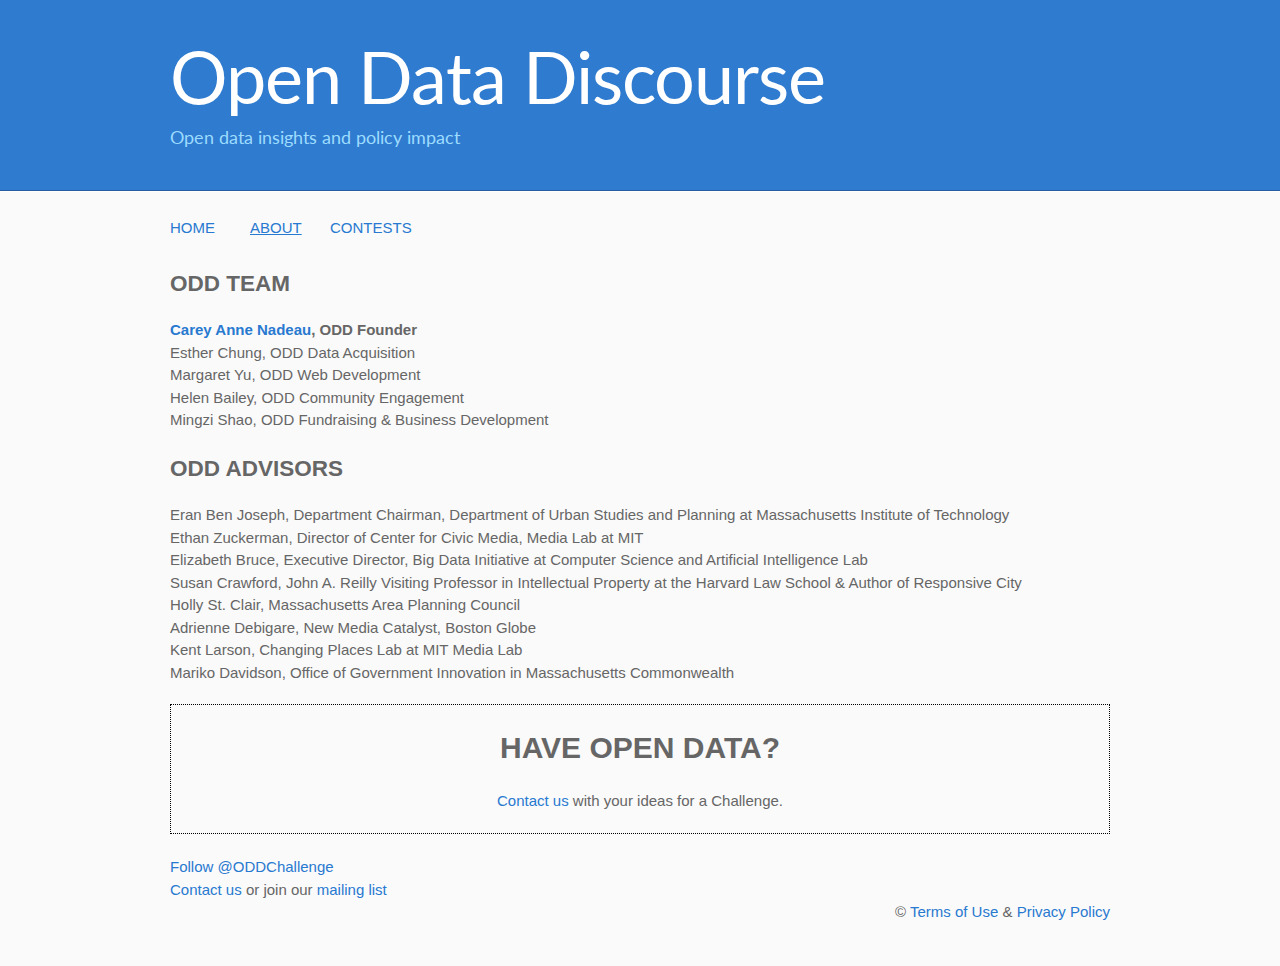
==== commit 277c4657: "Update index.html" ====
--- a/about/index.html
+++ b/about/index.html
@@ -16,7 +16,7 @@
   <header>
     <div class="inner">
       <h1>Open Data Discourse</h1>
-      <h4>Innovative civic participation for data insights and policy impact</h4>
+      <h4>Open data insights and policy impact</h4>
     </div>
   </header>
 
@@ -29,7 +29,7 @@
       </ul>
       <div id="content">
         <ul id="odd-teams">
-          <li><h2>ODD EXECUTIVE TEAM</h2></li>
+          <li><h2>ODD TEAM</h2></li>
           <ul class="odd-people">
             <li><strong> <a href="https://www.linkedin.com/pub/carey-anne-nadeau/7/5a3/9a1" target="_blank">Carey Anne Nadeau</a>, ODD Founder</strong></li>
             <li>Esther Chung, ODD Data Acquisition</li>
@@ -48,21 +48,6 @@
             <li>Kent Larson, Changing Places Lab at MIT Media Lab</li>
             <li>Mariko Davidson, Office of Government Innovation in Massachusetts Commonwealth</li>
           </ul>
-          <li><h2>STREET SAFETY CHALLENGE CONSULTANTS</h2></li>
-          <ul class="odd-people">
-            <li>Ben Golder, Web Consulting</li>
-            <li>Lawrence Manfredi, Web Consulting</li>
-            <li>Mike Foster, GIS/Data Consultant</li>
-            <li>Saul Tannenbaum, Community Engagement Consultant</li>
-          </ul>
-          <li><h2>WITH ASSISTANCE FROM</h2></li>
-          <ul class="odd-people">
-            <li>Sloan Data Analytics Club</li>
-            <li>Data Ventures Club</li>
-            <li>MIT IEEE / ACM Club</li>
-            <li>Code Kitchen</li>
-            <li>DUSPViz</li>
-          </ul>   
         </ul>  
       </div>
 
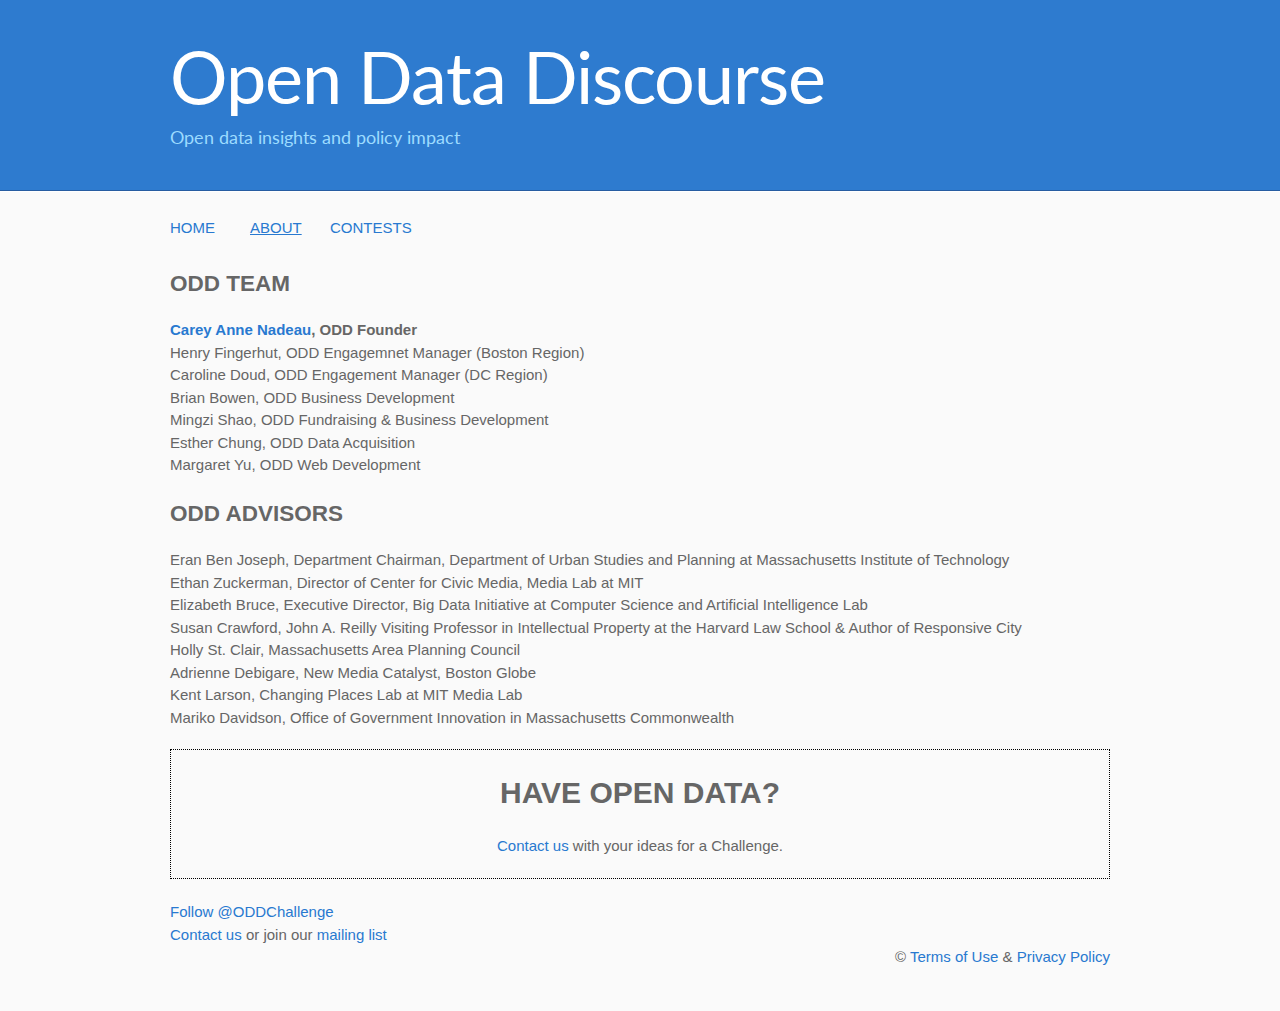
==== commit 772d2c52: "Update index.html" ====
--- a/about/index.html
+++ b/about/index.html
@@ -32,10 +32,12 @@
           <li><h2>ODD TEAM</h2></li>
           <ul class="odd-people">
             <li><strong> <a href="https://www.linkedin.com/pub/carey-anne-nadeau/7/5a3/9a1" target="_blank">Carey Anne Nadeau</a>, ODD Founder</strong></li>
+            <li>Henry Fingerhut, ODD Engagemnet Manager (Boston Region)</li>
+            <li>Caroline Doud, ODD Engagement Manager (DC Region)</li>
+            <li>Brian Bowen, ODD Business Development</li>
+            <li>Mingzi Shao, ODD Fundraising &amp; Business Development </li>
             <li>Esther Chung, ODD Data Acquisition</li>
             <li>Margaret Yu, ODD Web Development</li>
-            <li>Helen Bailey, ODD Community Engagement</li>
-            <li>Mingzi Shao, ODD Fundraising &amp; Business Development </li>
           </ul>
           <li><h2>ODD ADVISORS</h2></li>
           <ul class="odd-people">
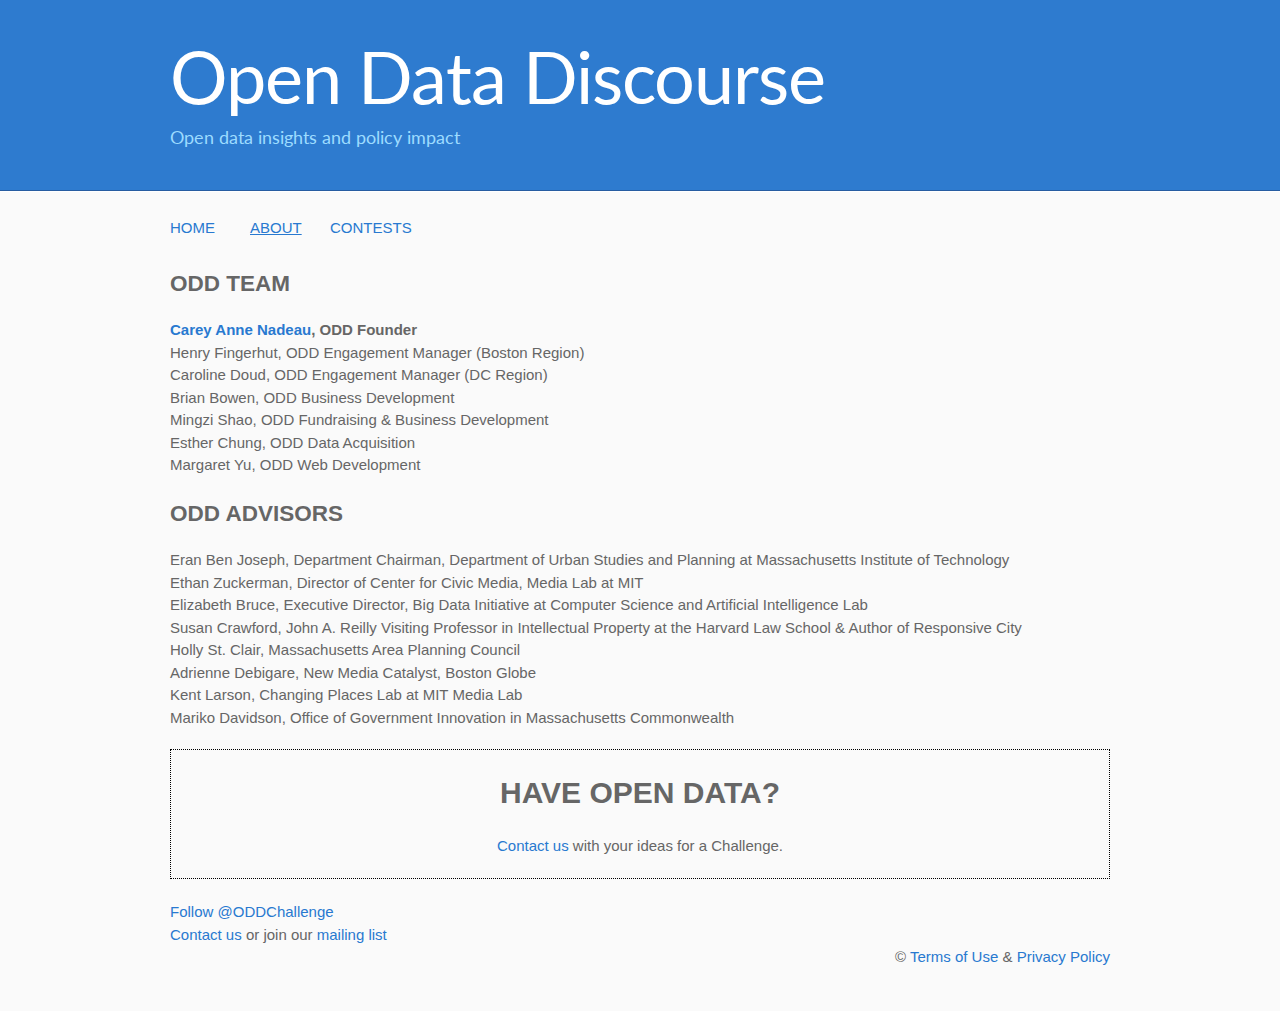
==== commit 019e87da: "Update index.html" ====
--- a/about/index.html
+++ b/about/index.html
@@ -32,7 +32,7 @@
           <li><h2>ODD TEAM</h2></li>
           <ul class="odd-people">
             <li><strong> <a href="https://www.linkedin.com/pub/carey-anne-nadeau/7/5a3/9a1" target="_blank">Carey Anne Nadeau</a>, ODD Founder</strong></li>
-            <li>Henry Fingerhut, ODD Engagemnet Manager (Boston Region)</li>
+            <li>Henry Fingerhut, ODD Engagement Manager (Boston Region)</li>
             <li>Caroline Doud, ODD Engagement Manager (DC Region)</li>
             <li>Brian Bowen, ODD Business Development</li>
             <li>Mingzi Shao, ODD Fundraising &amp; Business Development </li>
